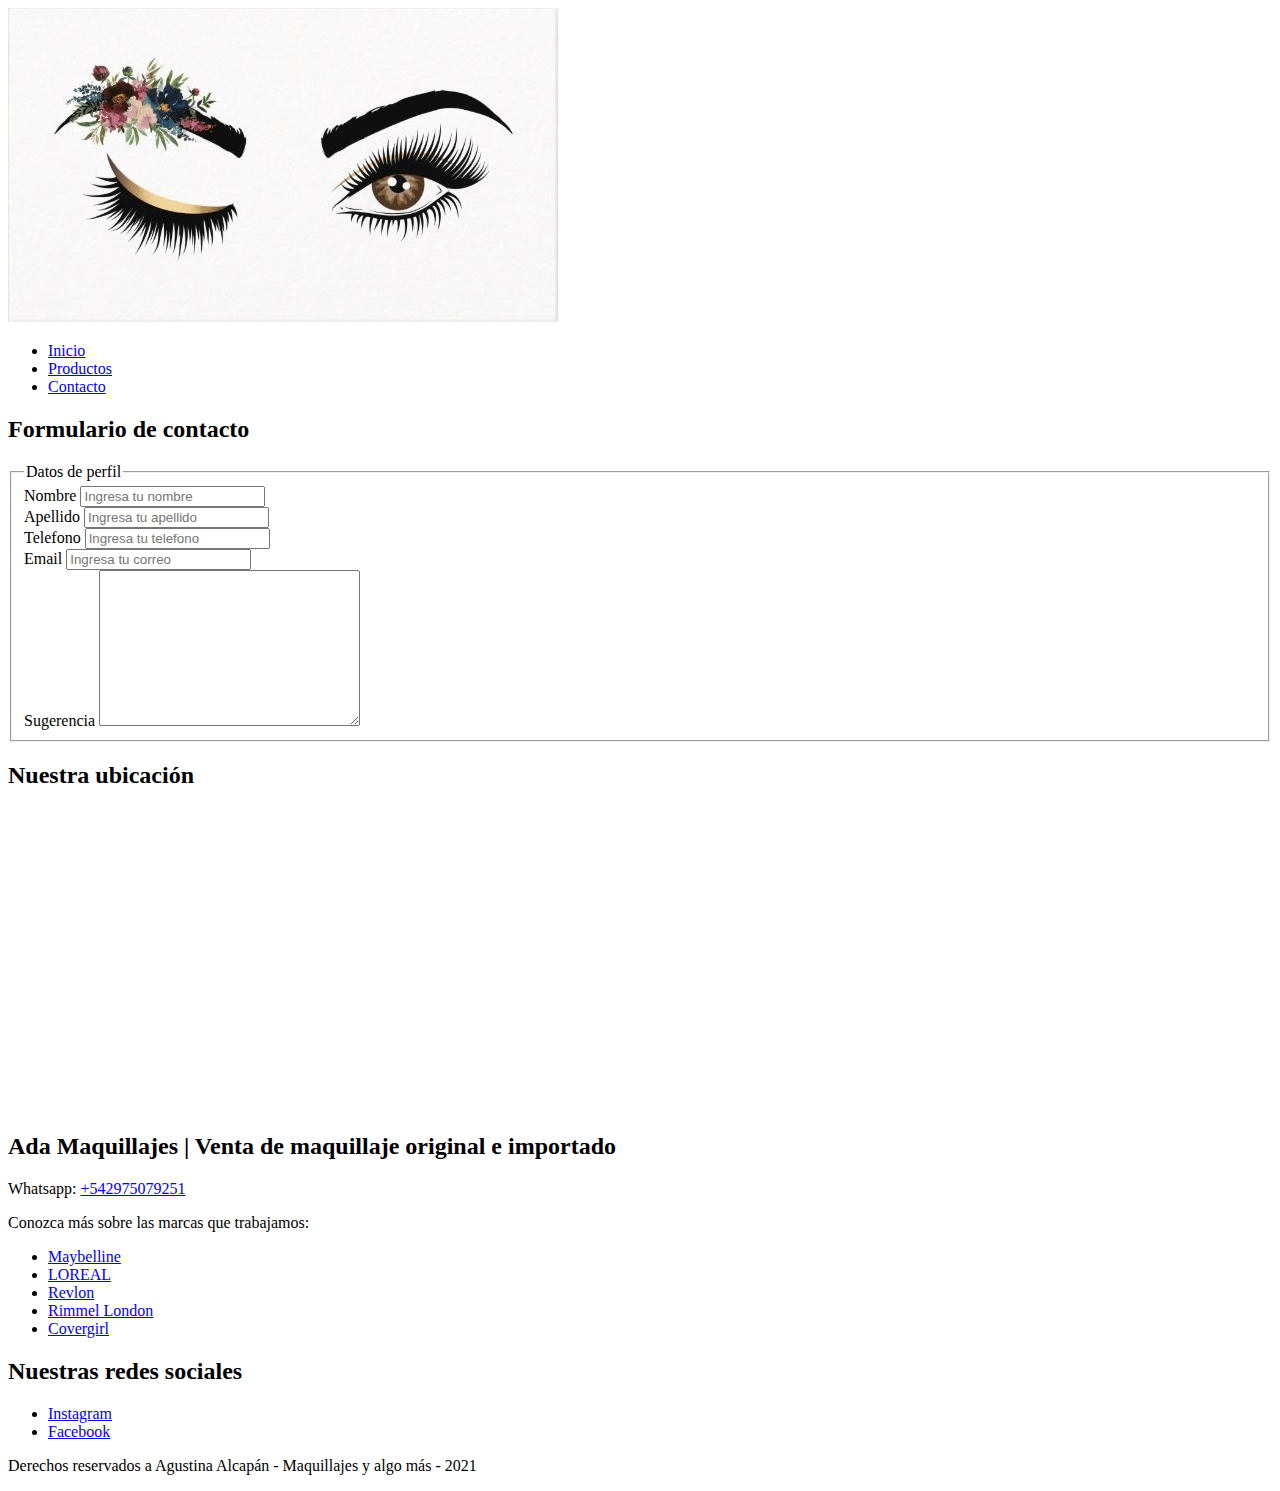
==== contacto.html @ 9ad472e6 "Add files via upload" ====
<!DOCTYPE html>
<html lang="en">
<head>
    <meta charset="UTF-8">
    <meta http-equiv="X-UA-Compatible" content="IE=edge">
    <meta name="viewport" content="width=device-width, initial-scale=1.0">
    <title>Ada Makeup | Contacto</title>
</head>
<body>
    
    <header>
        <img src="imagen/logotipo.png" alt="Logotipo de mi proyecto.">
        <nav>
    <ul>
         <li>
        <a href="index.html">Inicio</a>
         </li>
         <li><a href="producto.html">Productos</a>
        </li>
         <li><a href="contacto.html">Contacto</a>
         </li>
    </ul>
        </nav>
    </header>

    <main>
        <!-- Dinamico -->
        <section> <!-- Sección 1 -->
            <h2>Formulario de contacto</h2>
            <div>
                <form action="">
                    <fieldset>
                        <legend>Datos de perfil</legend>
                        <div>
                            <label for="nombre">Nombre</label>
                            <input type="text" name="nombre"  id="nombre" placeholder="Ingresa tu nombre" id="nombre">
                        </div>
                        <div>
                            <label for="apellido">Apellido</label>
                            <input type="text" name="apellido" id="apellido" placeholder="Ingresa tu apellido">
                        </div>
                        <div>
                            <label for="telefono">Telefono</label>
                            <input type="tel" name="telefono" id="telefono" placeholder="Ingresa tu telefono">
                        </div>
                        <div>
                            <label for="correo">Email</label>
                            <input type="text" name="correo" id="edad" placeholder="Ingresa tu correo">
                        </div>
                        <div>
                            <label for="sugerencia">Sugerencia</label>
                            <textarea name="sugerencia" id="sugerencia" cols="30" rows="10"></textarea>
                        </div>
                    </fieldset>
                </form>
            </div>
        </section>
        <section> <!-- Sección 2 -->
            <h2>Nuestra ubicación</h2>
            <div>
                <iframe src="https://www.google.com/maps/embed?pb=!1m18!1m12!1m3!1d2777.4463493738613!2d-67.54721588423887!3d-45.88238537910816!2m3!1f0!2f0!3f0!3m2!1i1024!2i768!4f13.1!3m3!1m2!1s0xbde5ab36cb713abd%3A0x6675ea2270ee000b!2sJuan%20Manuel%20de%20Rosas%203552%2C%20U9003%20Comodoro%20Rivadavia%2C%20Chubut!5e0!3m2!1ses-419!2sar!4v1631581888560!5m2!1ses-419!2sar" width="400" height="300" style="border:0;" allowfullscreen="" loading="lazy"></iframe>
            </div>
        </section>

    </main>

    <footer>
        <h2>Ada Maquillajes | Venta de maquillaje original e importado</h2>
    
        <p>Whatsapp: <a href="https://api.whatsapp.com/send/?phone=5492975079251&text&app_absent=0">+542975079251</a></p>
     
        <p>Conozca más sobre las marcas que trabajamos:</p>
    
        <ul>
            <li><a href="https://www.maybelline.com.ar/" target="_blank">Maybelline</a></li>
            <li><a href="https://www.loreal.com/es-ar/argentina/" target="_blank">LOREAL</a></li>
            <li><a href="https://www.revlonstore.com.ar/" target="_blank">Revlon</a></li>
            <li><a href="https://www.rimmellondon.com/es-ar" target="_blank">Rimmel London</a></li>
            <li><a href="https://www.covergirl.com/" target="_blank">Covergirl</a></li>
        </ul>
    
        <h2>Nuestras redes sociales</h2>
        <ul>
            <li><a href="https://www.instagram.com/ada.maquillajes/" target="_blank">Instagram</a></li>
            <li><a href="https://www.facebook.com/groups/2002264346707882" target="_blank">Facebook</a></li>
        </ul>
    
        <p>Derechos reservados a Agustina Alcapán - Maquillajes y algo más - 2021</p>
    </footer>
</body>
</html>
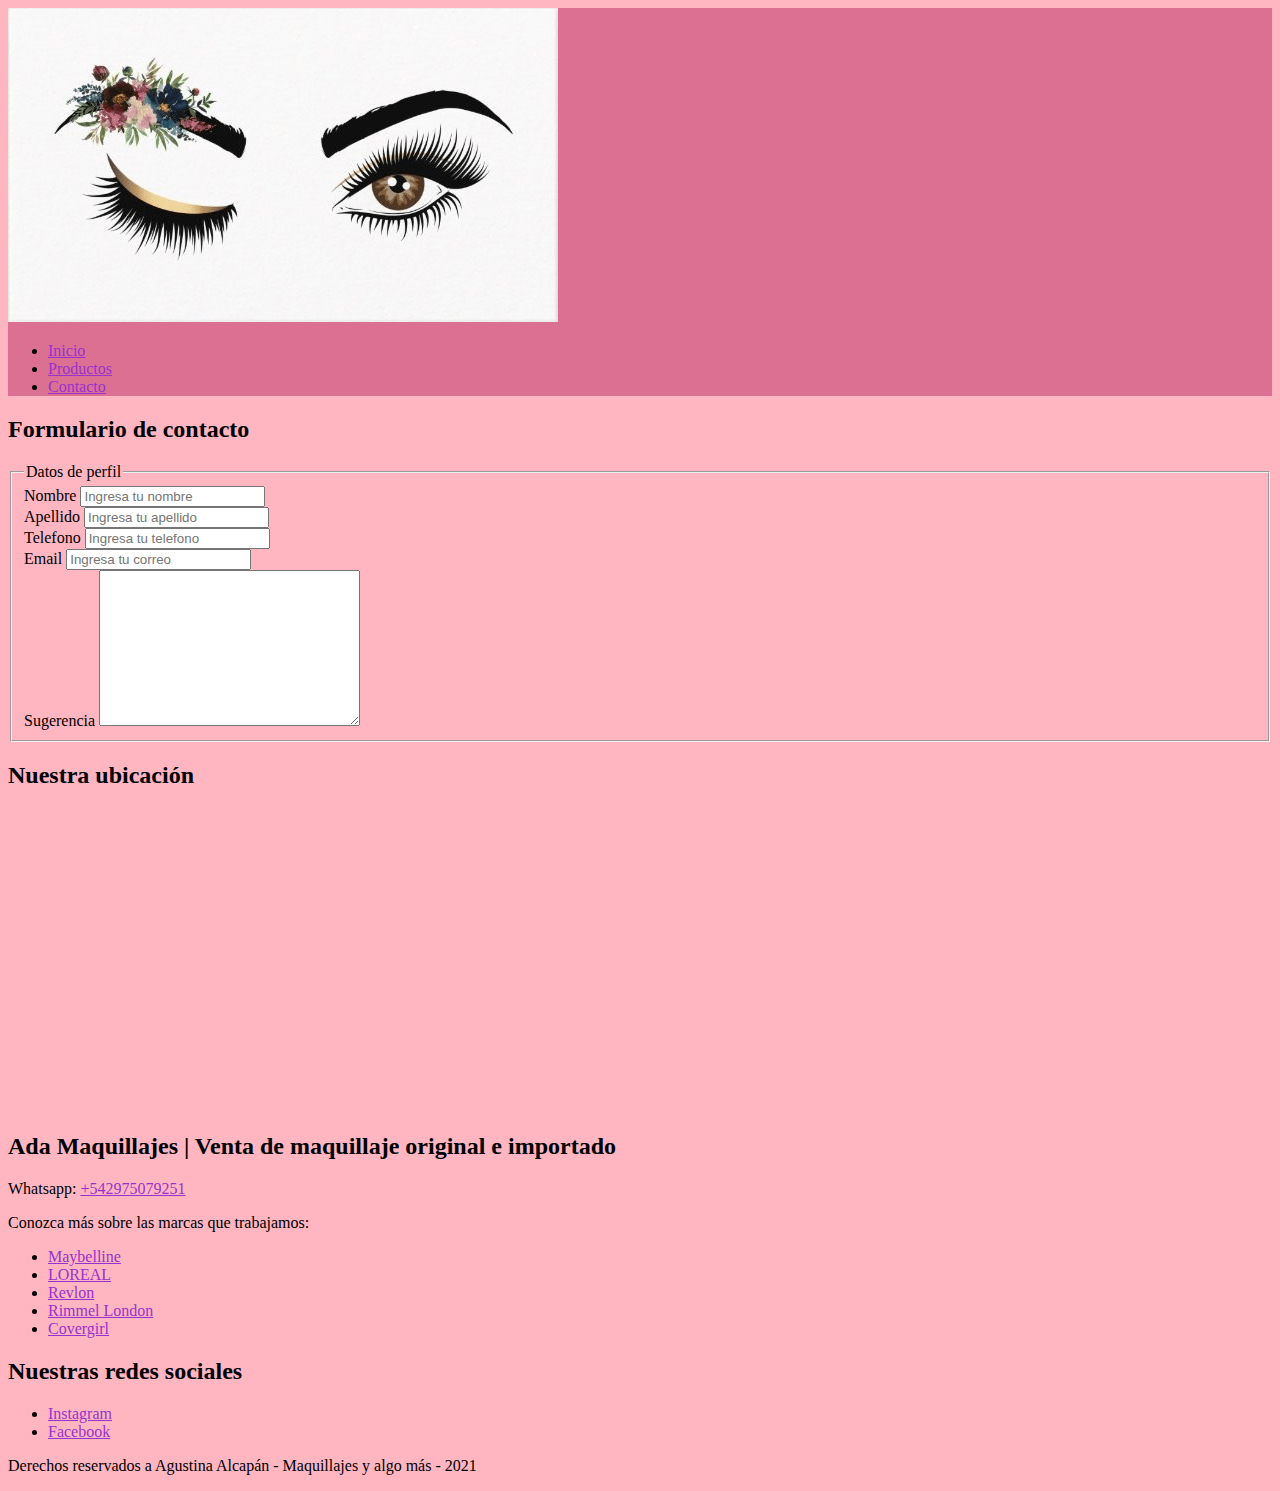
==== commit 4942bb77: "Add files via upload" ====
--- a/contacto.html
+++ b/contacto.html
@@ -5,7 +5,9 @@
     <meta http-equiv="X-UA-Compatible" content="IE=edge">
     <meta name="viewport" content="width=device-width, initial-scale=1.0">
     <title>Ada Makeup | Contacto</title>
+    <link rel="stylesheet" href="css/estilo.css">
 </head>
+
 <body>
     
     <header>
--- a/css/estilo.css
+++ b/css/estilo.css
@@ -0,0 +1,45 @@
+            /* Comentario CSS
+            Selector {
+                propiedad1: valor;
+                propiedad2: valor;
+                propiedadN: valorN;
+            }
+
+            Tipos de selectores:    
+                  Etiqueta -> Cualquier elemento de HTML que conocemos y selecciona
+                  todo aquel que coincida con ese elemento.
+
+                  Clase -> Tenemos que utilizar en el HTML un atributo llamado class.
+
+                  ID -> Se refiere a un identificador único que no se debe repetir.
+                  * -> Se refiere a seleccionar todos los elementos y aplicara estilos.
+            */
+            body {
+                background-color:lightpink; /* Color de fondo */
+                color: black; /* Color de texto */
+                 }
+
+            header {
+                background-color:palevioletred
+                   }
+            a {
+                color: darkorchid;
+
+              }
+              
+            .subtitulo {
+                color: deeppink;
+
+                       }
+
+            #tituloPrincipal {
+                font-size: 50px;
+                color: mediumpurple;
+                             }      
+            
+            /* Reseteo de estilos por defecto aplicados por el navegador y se coloca al principio */                 
+            * {
+              margin: 2;
+              padding: 2;
+              box-sizing: border-box;
+              }                